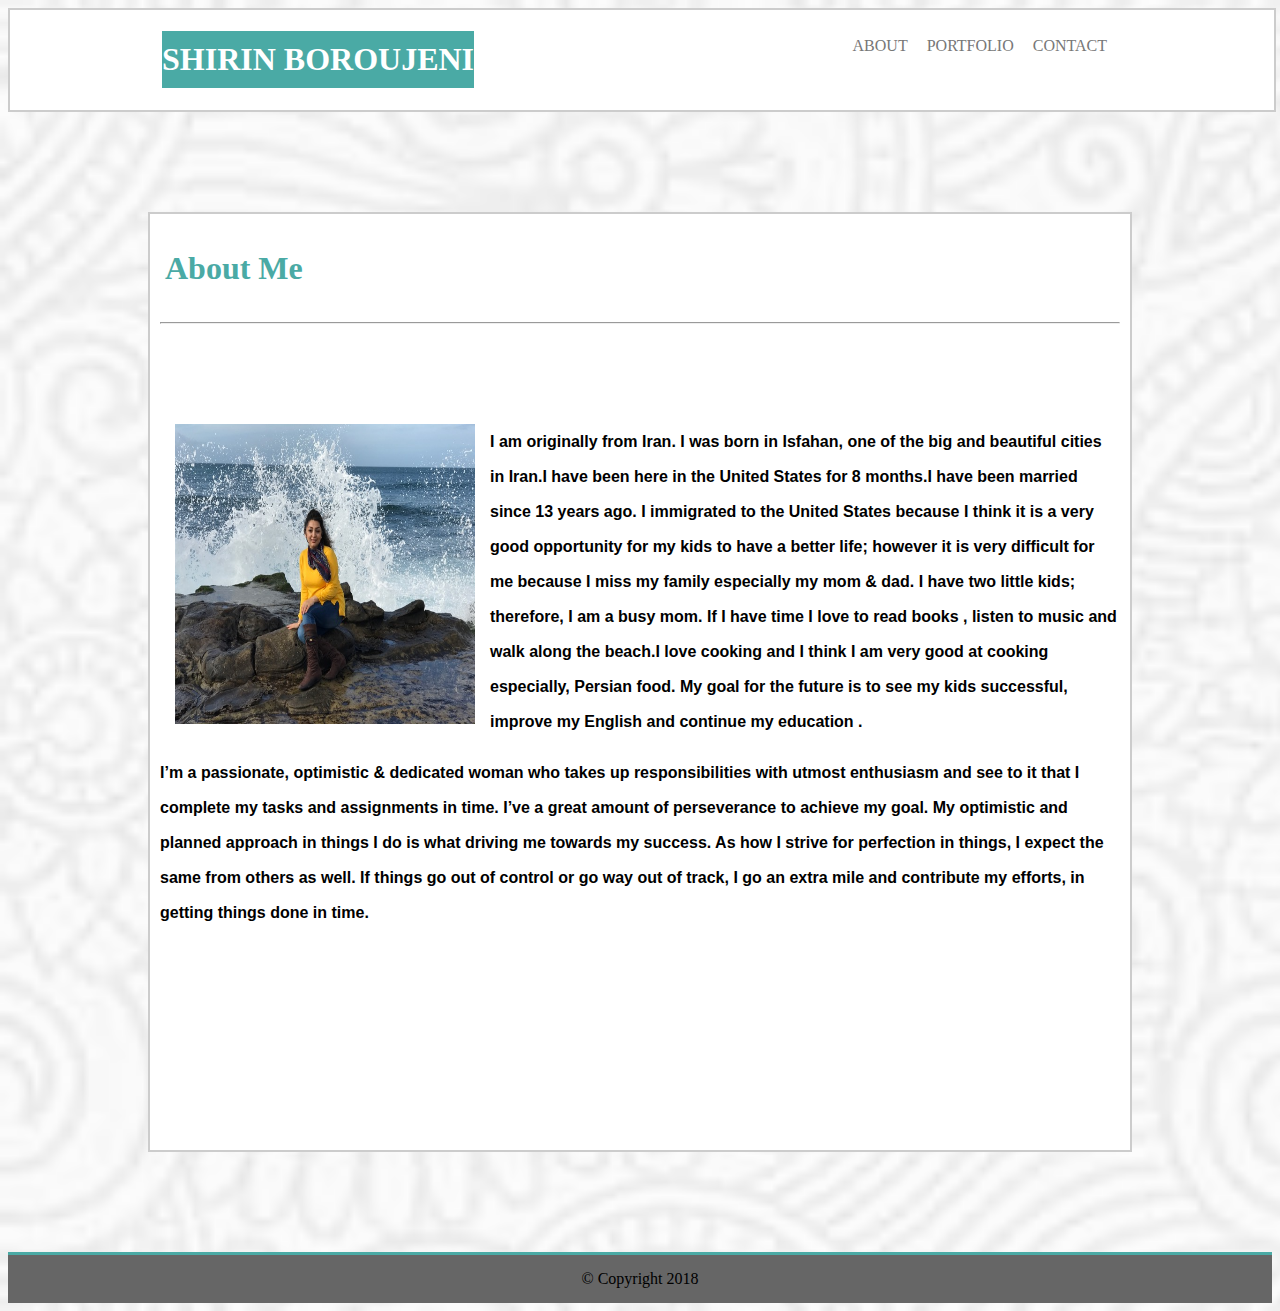
==== index.html @ 1ffea975 "initial site files" ====
<!Doctype html>
<html>
    <head>
            <meta  charset="utf-8" />

            <link rel="stylesheet" type="text/css" href="assets/css/style.css">      
              <title>My First Homework</title>
    </head> 
    <body background="assets">
       
        <header>
        <div class="container">
              
              <h1 class="logo" >SHIRIN BOROUJENI</h1>
              
     
             <nav>

                <ul>
               
                        <li><a href="index.html">About</a></li>
                        <li><a href="portfolio.html">Portfolio</a></li>
                        <li><a href="contact.html">Contact </a></li>
                     </ul>

             </nav>

        </div>
    
    </header>
       <div class="mainesection">
                <div class="title">
                <h1>About Me</h1>
                </div>  
           
                 <hr>  
                 <div class="clearfix">
                     <img class="image1" src="assets/images/1.jpg.JPG" alt="SHIRIN" > 
                     <div class="text">
                        <p> I am originally from Iran. I was born in Isfahan, one of the big and beautiful cities in Iran.I have been here in the  United States  for 8 months.I have been married  since 13 years ago.
                                I immigrated to the United States because I think it is a very good opportunity for my kids to have a better life; however it is very difficult for me because I miss my family especially my mom & dad.
                                I have two  little kids; therefore, I am a busy mom. If I have time  I love to read books , listen to music and walk along the beach.I love cooking and I think I am very good at cooking especially, Persian food.
                                My goal for the future is to see my kids successful,  improve my English and continue my education .</p>
                               <p> I’m a passionate, optimistic & dedicated woman who takes up responsibilities with utmost enthusiasm and see to it that I complete my tasks and assignments in time. I’ve a great amount of perseverance to achieve my goal. My optimistic and planned approach in things I do is what driving me towards my success.

                                As how I strive for perfection in things, I expect the same from others as well. If things go out of control or go way out of track, I go an extra mile and contribute my efforts, in getting things done in time.
                        </p>
                    </div>
                 </div>
      
        </div>

            <footer>
                    &copy; Copyright 2018 

            </footer>
               
               
               
                
                </body>
            
</html>
---- assets/css/style.css ----
body { 
            background-image: url("../images/bg.png");
            background-size:cover;
            background-repeat: no-repeat;
            
        

        }
   
    
.container{
    margin:0 auto;
   font-family: Georgia, 'Times New Roman', Times, serif;
    font-weight: 300;
    width:960px;
   }
div{
    width:960px;
    margin:100px auto;
}
header{
    background:#ffffff;
    border:2px solid #cccccc;
    width: 100%;
     margin:0 auto;
}
header::after{
    content:"";
    display:table;
    clear: both;
}
.logo{
    background: #4aaaa5;
    float: left;
    
    padding:10px 0;
    color:#ffffff;
}
nav{
    float: right;

}
nav ul{
    margin:0;
    padding:0;
    list-style: none;
}
nav li{
    display: inline-block;
    margin-right: 15px;
    padding-top: 27px;
    position: relative;
}
nav a{
 
color: #777777;
text-decoration: none;
text-transform: uppercase;

}
nav a:hover{
    color:#000000;
}
nav a::after {
    content:"";
    display:block;
    height: 5px;
    width: 100%;
    background-color: #777777;
    position: absolute;
    padding-bottom: 0%;
    width: 0%;
    transition: all ease-in-out 250ms;
}
 nav a:hover::after{
width: 100%;
} 
.mainesection{
    background-color: #ffffff;
    margin: 100px auto;
    padding: 10px;
    border:2px solid #cccccc;
    width: 960px;
}
.title{

    color:#4aaaa5;
    margin:0;
    padding:5px;
}

.clearfix::after{
    content: "";
    clear: both;
    display: table;
    padding:5px;

}

.image1 {
    float: left;
    width: 300px;
    height: 300px;
    padding:15px;
    padding-top:0;
}
.text{
    font-family: Arial, Helvetica, sans-serif;
    font-weight: bolder;
    line-height: 35px;


}
footer{
    width: 100%;
    background-color: #666666;
    padding:15px 0px;
    border-top:3px solid #4aaaa5;
    text-align: center;
    clear: both;
}
 #t1{
    background-color: #4aaaa5;
    color:#ffffff;

}


input[type=text], select {
    width: 100%;
    padding: 12px 20px;
    margin: 8px 0;
    display: inline-block;
    border: 1px solid #cccccc;
    border-radius: 4px;
    box-sizing: border-box;
    background-color: #f8f8f8;
}
textarea {
    width: 100%;
    height: 150px;
    padding: 12px 20px;
    box-sizing: border-box;
    border: 2px solid #cccccc;
    border-radius: 4px;
    background-color: #f8f8f8;
    resize: none;
}
img{
    width: 250px;
    height: 200px;
}
.text2{

    
    text-align: center;
    font-size: 14px;

}
tfoot{
    background-color: #4aaaa5;
    color:#ffffff;
    text-align: center;
    font-size: 14px;
    height: 30px;
}
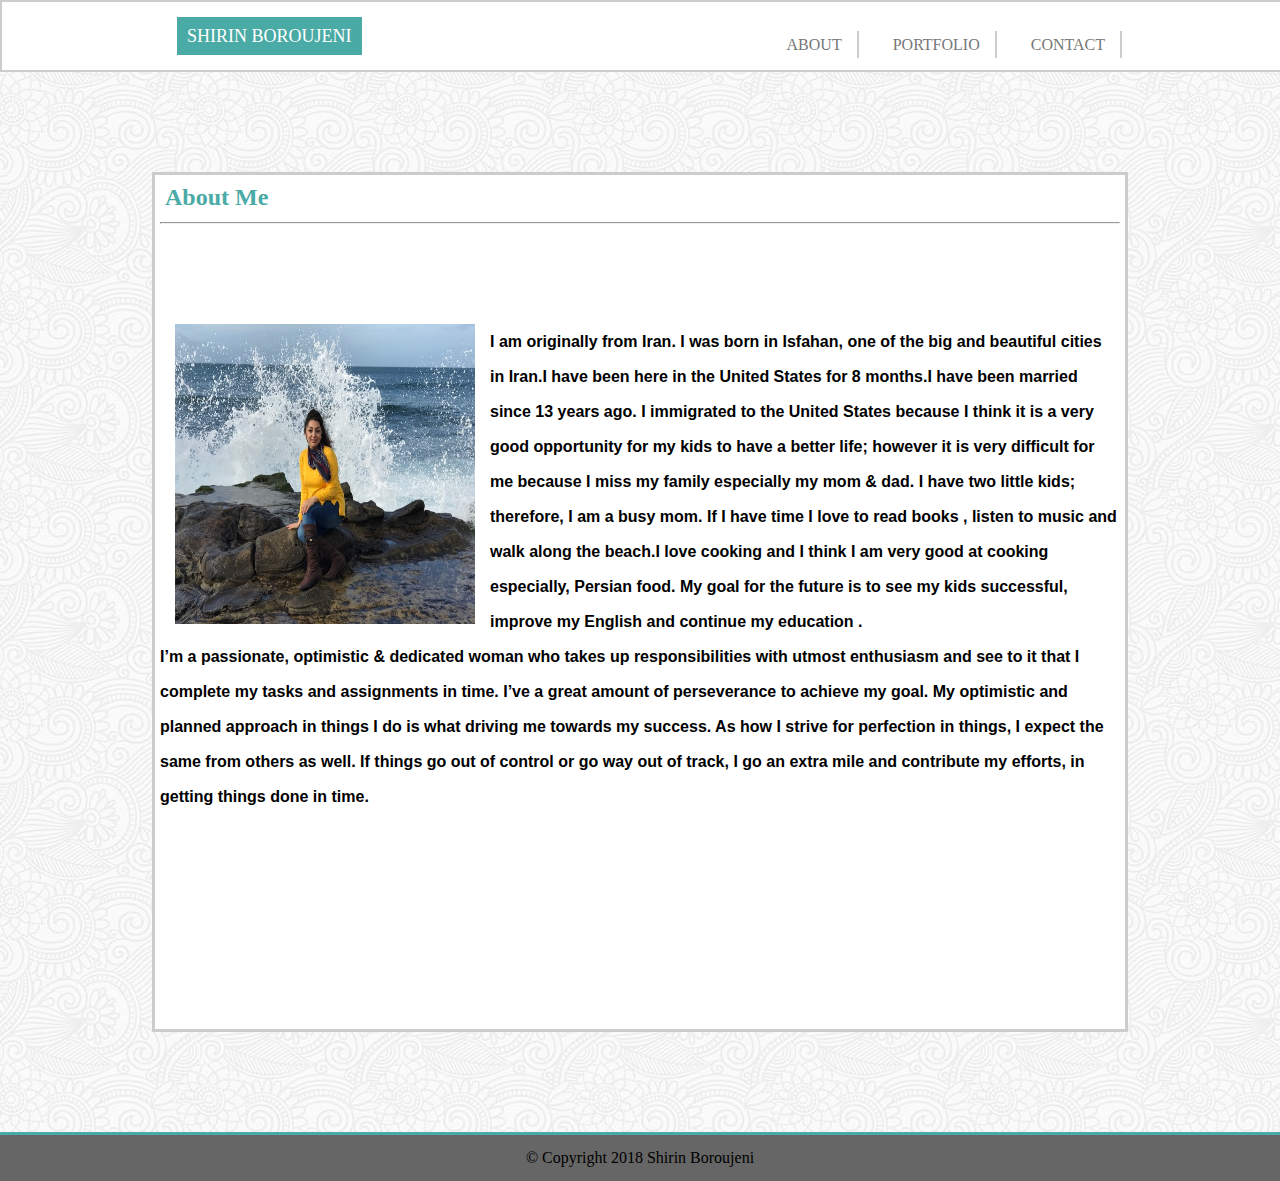
==== commit d017aead: "I am adding my changing" ====
--- a/index.html
+++ b/index.html
@@ -2,8 +2,9 @@
 <html>
     <head>
             <meta  charset="utf-8" />
+            <link rel="stylesheet" type="text/css" href="assets/css/reset.css">      
+             <link rel="stylesheet" type="text/css" href="assets/css/style.css">      
 
-            <link rel="stylesheet" type="text/css" href="assets/css/style.css">      
               <title>My First Homework</title>
     </head> 
     <body background="assets">
@@ -26,8 +27,8 @@
              </nav>
 
         </div>
+    </header>
     
-    </header>
        <div class="mainesection">
                 <div class="title">
                 <h1>About Me</h1>
@@ -51,7 +52,7 @@
         </div>
 
             <footer>
-                    &copy; Copyright 2018 
+                    &copy; Copyright 2018 Shirin Boroujeni
 
             </footer>
                
--- a/assets/css/style.css
+++ b/assets/css/style.css
@@ -1,19 +1,17 @@
 
         body { 
             background-image: url("../images/bg.png");
-            background-size:cover;
-            background-repeat: no-repeat;
-            
+             padding: 0;
+             margin: 0;
         
-
-        }
+            }
    
     
 .container{
     margin:0 auto;
    font-family: Georgia, 'Times New Roman', Times, serif;
-    font-weight: 300;
     width:960px;
+    
    }
 div{
     width:960px;
@@ -23,7 +21,8 @@
     background:#ffffff;
     border:2px solid #cccccc;
     width: 100%;
-     margin:0 auto;
+  
+     padding:15px;
 }
 header::after{
     content:"";
@@ -33,9 +32,9 @@
 .logo{
     background: #4aaaa5;
     float: left;
-    
-    padding:10px 0;
+    padding:10px;
     color:#ffffff;
+    font-size: 18px;
 }
 nav{
     float: right;
@@ -49,7 +48,7 @@
 nav li{
     display: inline-block;
     margin-right: 15px;
-    padding-top: 27px;
+    padding-top: 20px;
     position: relative;
 }
 nav a{
@@ -57,6 +56,8 @@
 color: #777777;
 text-decoration: none;
 text-transform: uppercase;
+border-right: 2px solid #cccccc;
+padding:5px 15px;
 
 }
 nav a:hover{
@@ -78,9 +79,8 @@
 } 
 .mainesection{
     background-color: #ffffff;
-    margin: 100px auto;
-    padding: 10px;
-    border:2px solid #cccccc;
+    padding: 5px;
+    border:3px solid #cccccc;
     width: 960px;
 }
 .title{
@@ -88,6 +88,8 @@
     color:#4aaaa5;
     margin:0;
     padding:5px;
+    font-size: 24px;
+    font-weight: bolder;
 }
 
 .clearfix::after{
@@ -120,19 +122,12 @@
     text-align: center;
     clear: both;
 }
- #t1{
-    background-color: #4aaaa5;
-    color:#ffffff;
-
-}
-
-
 input[type=text], select {
     width: 100%;
     padding: 12px 20px;
     margin: 8px 0;
     display: inline-block;
-    border: 1px solid #cccccc;
+    border: 2px solid #ccc;
     border-radius: 4px;
     box-sizing: border-box;
     background-color: #f8f8f8;
@@ -142,26 +137,35 @@
     height: 150px;
     padding: 12px 20px;
     box-sizing: border-box;
-    border: 2px solid #cccccc;
+    border: 2px solid #ccc;
     border-radius: 4px;
     background-color: #f8f8f8;
+    font-size: 16px;
     resize: none;
 }
-img{
-    width: 250px;
-    height: 200px;
+input[type=submit] {
+    background-color:#4aaaa5;
+    width: 150px;
+    height: 50px;
 }
-.text2{
-
-    
-    text-align: center;
-    font-size: 14px;
-
+.imgcontainer{
+  position: relative;
+    width: 390px;
+     margin: 20px;
+     border:1px solid #cccccc;    
 }
-tfoot{
-    background-color: #4aaaa5;
-    color:#ffffff;
-    text-align: center;
-    font-size: 14px;
-    height: 30px;
-}+.imgcontainer img{
+    width: 390px;
+    height: auto;
+}
+   .baner{
+      background-color: #4aaaa5;
+      color:#ffffff;
+      position: absolute;
+     text-align: center;
+      font-size: 18px;
+      width: 390px;
+      margin-bottom: 10px;
+      bottom: 0.1em;
+      height: 30px;
+  }